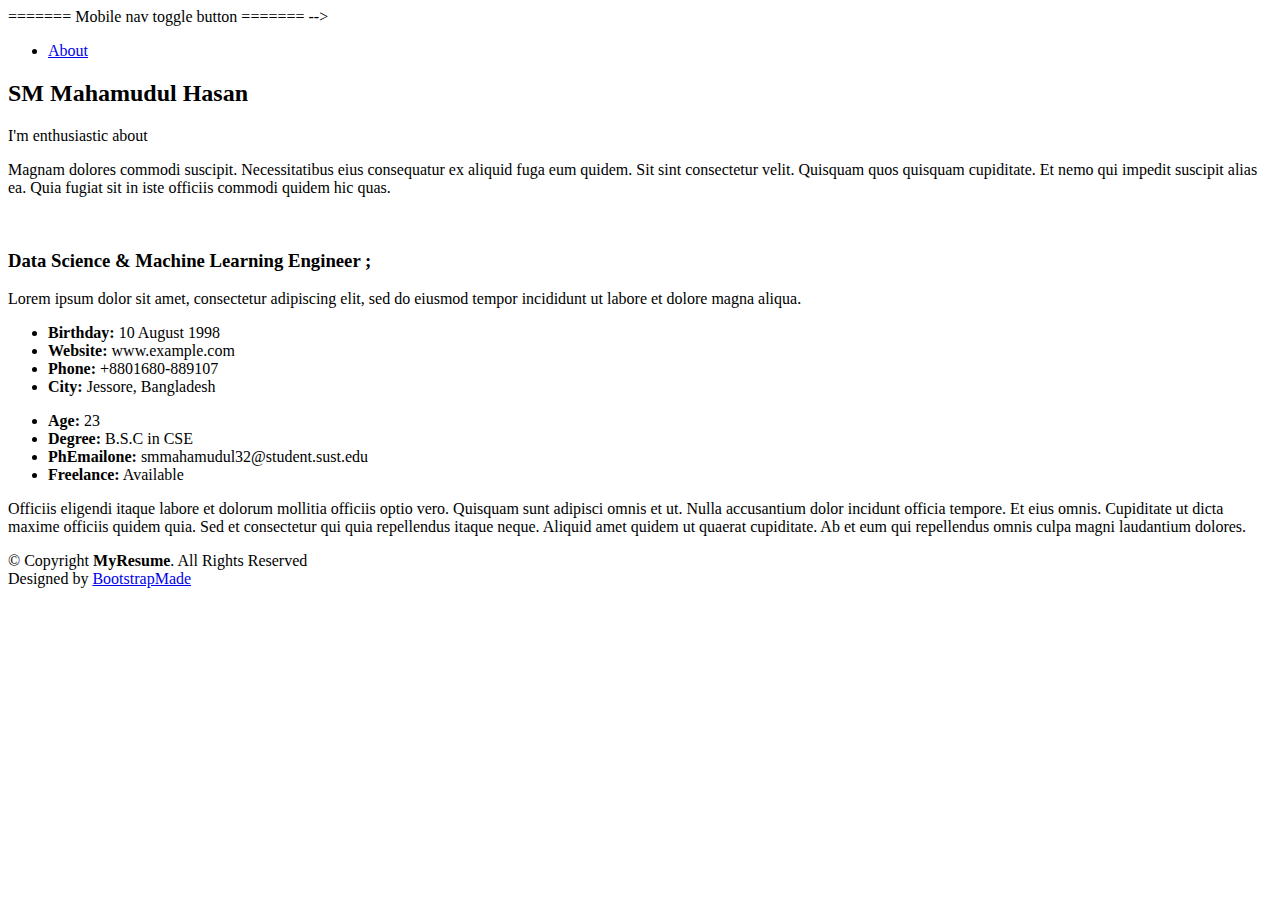
==== index.html @ d657227a "update" ====
<!DOCTYPE html>
<html lang="en">

<head>
  <meta charset="utf-8">
  <meta content="width=device-width, initial-scale=1.0" name="viewport">

  <title>MyResume Bootstrap Template - Index</title>
  <meta content="" name="description">
  <meta content="" name="keywords">

  <!-- Favicons -->
  <link href="assets/img/favicon.png" rel="icon">
  <link href="assets/img/apple-touch-icon.png" rel="apple-touch-icon">

  <!-- Google Fonts -->
  <link href="https://fonts.googleapis.com/css?family=Open+Sans:300,300i,400,400i,600,600i,700,700i|Raleway:300,300i,400,400i,500,500i,600,600i,700,700i|Poppins:300,300i,400,400i,500,500i,600,600i,700,700i" rel="stylesheet">

  <!-- Vendor CSS Files -->
  <link href="assets/vendor/aos/aos.css" rel="stylesheet">
  <link href="assets/vendor/bootstrap/css/bootstrap.min.css" rel="stylesheet">
  <link href="assets/vendor/bootstrap-icons/bootstrap-icons.css" rel="stylesheet">
  <link href="assets/vendor/boxicons/css/boxicons.min.css" rel="stylesheet">
  <link href="assets/vendor/glightbox/css/glightbox.min.css" rel="stylesheet">
  <link href="assets/vendor/swiper/swiper-bundle.min.css" rel="stylesheet">

  <!-- Template Main CSS File -->
  <link href="assets/css/style.css" rel="stylesheet">

  <!-- =======================================================
  * Template Name: MyResume - v4.3.0
  * Template URL: https://bootstrapmade.com/free-html-bootstrap-template-my-resume/
  * Author: BootstrapMade.com
  * License: https://bootstrapmade.com/license/
  ======================================================== -->
</head>

<body>

  ======= Mobile nav toggle button ======= -->
  <!-- <button type="button" class="mobile-nav-toggle d-xl-none"><i class="bi bi-list mobile-nav-toggle"></i></button> -->
  <i class="bi bi-list mobile-nav-toggle d-xl-none"></i>
  <!-- ======= Header ======= -->
  <header id="header" class="d-flex flex-column justify-content-center">

    <nav id="navbar" class="navbar nav-menu">
      <ul>
        <!-- <li><a href="#hero" class="nav-link scrollto active"><i class="bx bx-home"></i> <span>Home</span></a></li> -->
        <li><a href="#about" class="nav-link scrollto"><i class="bx bx-user"></i> <span>About</span></a></li>
        <!-- <li><a href="#resume" class="nav-link scrollto"><i class="bx bx-file-blank"></i> <span>Resume</span></a></li>
        <li><a href="#portfolio" class="nav-link scrollto"><i class="bx bx-book-content"></i> <span>Portfolio</span></a></li>
        <li><a href="#services" class="nav-link scrollto"><i class="bx bx-server"></i> <span>Services</span></a></li>
        <li><a href="#contact" class="nav-link scrollto"><i class="bx bx-envelope"></i> <span>Contact</span></a></li> -->
        <a href="#" class="linkedin"><i class="bx bxl-linkedin"></i></a>
      </ul>
    </nav><!-- .nav-menu -->

  </header><!-- End Header -->



    </div>
  </section><!-- End Hero

  <main id="main">

    <!-- ======= About Section ======= -->
    <section id="about" class="about">
      <div class="container" data-aos="fade-up">

        <div class="section-title">
          <h2>SM Mahamudul Hasan</h2>
          <p>I'm enthusiastic about <span class="typed" data-typed-items="Machine Learning, Data Science, Deep Learning, Natural Language Processing"></span></p>
        
          <p>Magnam dolores commodi suscipit. Necessitatibus eius consequatur ex aliquid fuga eum quidem. Sit sint consectetur velit. Quisquam quos quisquam cupiditate. Et nemo qui impedit suscipit alias ea. Quia fugiat sit in iste officiis commodi quidem hic quas.</p>
        </div>

        <div class="row">
          <div class="col-lg-4">
            <img src="C:\Users\hasan\Documents\11. github resume\me\assets\img\profile-img.jpg" class="img-fluid" alt="">
          </div>
          <div class="col-lg-8 pt-4 pt-lg-0 content">
            <h3>Data Science &amp Machine Learning Engineer ; </h3>
            <p class="fst-italic">
              Lorem ipsum dolor sit amet, consectetur adipiscing elit, sed do eiusmod tempor incididunt ut labore et dolore
              magna aliqua.
            </p>
            <div class="row">
              <div class="col-lg-6">
                <ul>
                  <li><i class="bi bi-chevron-right"></i> <strong>Birthday:</strong> <span>10 August 1998</span></li>
                  <li><i class="bi bi-chevron-right"></i> <strong>Website:</strong> <span>www.example.com</span></li>
                  <li><i class="bi bi-chevron-right"></i> <strong>Phone:</strong> <span>+8801680-889107</span></li>
                  <li><i class="bi bi-chevron-right"></i> <strong>City:</strong> <span>Jessore, Bangladesh</span></li>
                </ul>
              </div>
              <div class="col-lg-6">
                <ul>
                  <li><i class="bi bi-chevron-right"></i> <strong>Age:</strong> <span>23</span></li>
                  <li><i class="bi bi-chevron-right"></i> <strong>Degree:</strong> <span>B.S.C in CSE</span></li>
                  <li><i class="bi bi-chevron-right"></i> <strong>PhEmailone:</strong> <span>smmahamudul32@student.sust.edu</span></li>
                  <li><i class="bi bi-chevron-right"></i> <strong>Freelance:</strong> <span>Available</span></li>
                </ul>
              </div>
            </div>
            <p>
              Officiis eligendi itaque labore et dolorum mollitia officiis optio vero. Quisquam sunt adipisci omnis et ut. Nulla accusantium dolor incidunt officia tempore. Et eius omnis.
              Cupiditate ut dicta maxime officiis quidem quia. Sed et consectetur qui quia repellendus itaque neque. Aliquid amet quidem ut quaerat cupiditate. Ab et eum qui repellendus omnis culpa magni laudantium dolores.
            </p>
          </div>
        </div>

      </div>

      <div class="social-links">
        <a href="#" class="twitter"><i class="bx bxl-twitter"></i></a>
        <a href="#" class="facebook"><i class="bx bxl-facebook"></i></a>
        <a href="#" class="instagram"><i class="bx bxl-instagram"></i></a>
        <a href="#" class="google-plus"><i class="bx bxl-skype"></i></a>
        <a href="#" class="linkedin"><i class="bx bxl-linkedin"></i></a>
      </div>
    </section><!-- End About Section -->



  <!-- ======= Footer ======= -->
  <footer id="footer">
    <div class="container">
 <div class="social-links">
        <a href="#" class="twitter"><i class="bx bxl-twitter"></i></a>
        <a href="#" class="facebook"><i class="bx bxl-facebook"></i></a>
        <a href="#" class="instagram"><i class="bx bxl-instagram"></i></a>
        <a href="#" class="google-plus"><i class="bx bxl-skype"></i></a>
        <a href="#" class="linkedin"><i class="bx bxl-linkedin"></i></a>
      </div>
      <div class="copyright">
        &copy; Copyright <strong><span>MyResume</span></strong>. All Rights Reserved
      </div>
      <div class="credits">
        <!-- All the links in the footer should remain intact. -->
        <!-- You can delete the links only if you purchased the pro version. -->
        <!-- Licensing information: [license-url] -->
        <!-- Purchase the pro version with working PHP/AJAX contact form: https://bootstrapmade.com/free-html-bootstrap-template-my-resume/ -->
        Designed by <a href="https://bootstrapmade.com/">BootstrapMade</a>
      </div>
    </div>
  </footer><!-- End Footer -->

  <div id="preloader"></div>
  <a href="#" class="back-to-top d-flex align-items-center justify-content-center"><i class="bi bi-arrow-up-short"></i></a>

  <!-- Vendor JS Files -->
  <script src="assets/vendor/aos/aos.js"></script>
  <script src="assets/vendor/bootstrap/js/bootstrap.bundle.min.js"></script>
  <script src="assets/vendor/glightbox/js/glightbox.min.js"></script>
  <script src="assets/vendor/isotope-layout/isotope.pkgd.min.js"></script>
  <script src="assets/vendor/php-email-form/validate.js"></script>
  <script src="assets/vendor/purecounter/purecounter.js"></script>
  <script src="assets/vendor/swiper/swiper-bundle.min.js"></script>
  <script src="assets/vendor/typed.js/typed.min.js"></script>
  <script src="assets/vendor/waypoints/noframework.waypoints.js"></script>

  <!-- Template Main JS File -->
  <script src="assets/js/main.js"></script>

</body>

</html>
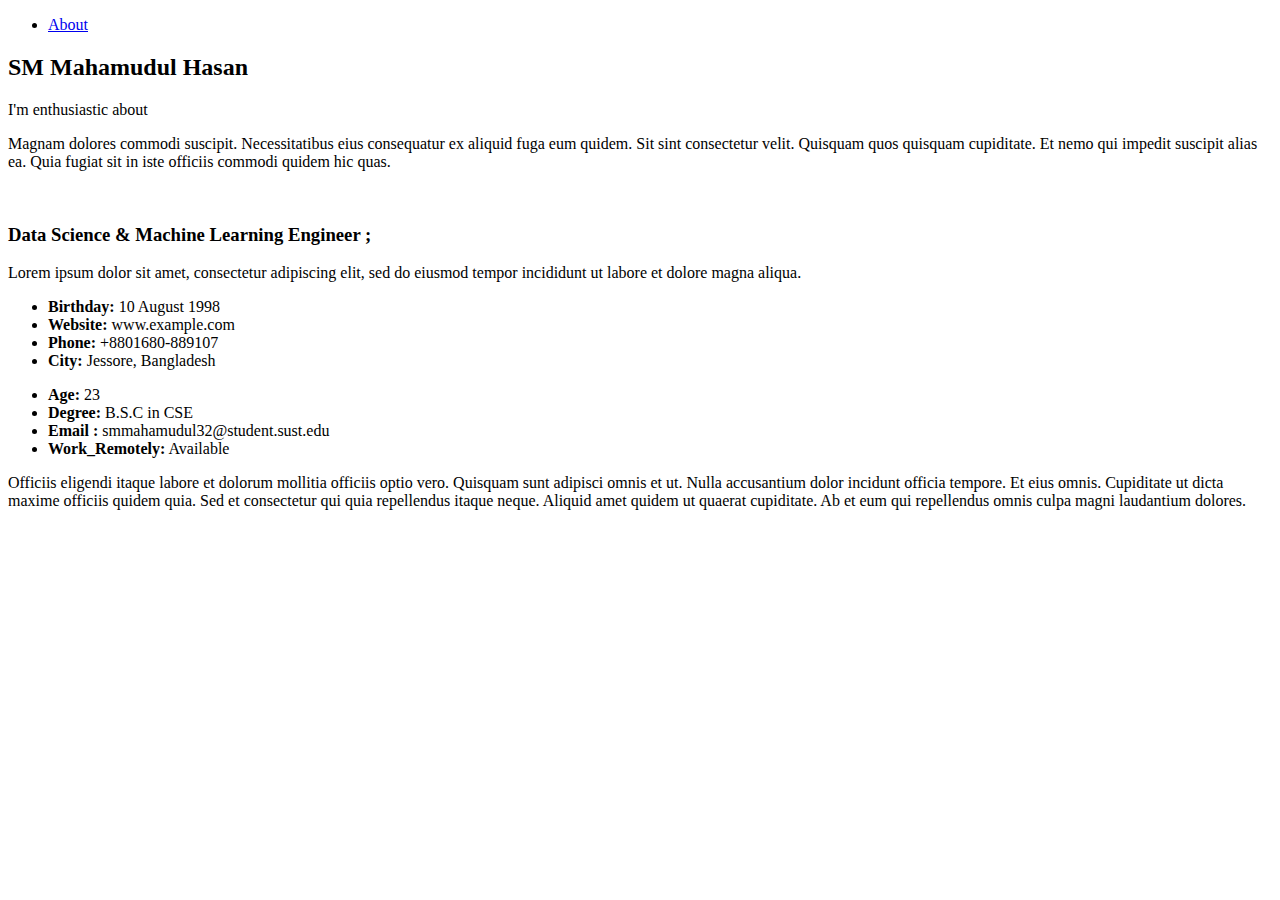
==== commit de2f656a: "social commit" ====
--- a/index.html
+++ b/index.html
@@ -37,7 +37,6 @@
 
 <body>
 
-  ======= Mobile nav toggle button ======= -->
   <!-- <button type="button" class="mobile-nav-toggle d-xl-none"><i class="bi bi-list mobile-nav-toggle"></i></button> -->
   <i class="bi bi-list mobile-nav-toggle d-xl-none"></i>
   <!-- ======= Header ======= -->
@@ -46,21 +45,14 @@
     <nav id="navbar" class="navbar nav-menu">
       <ul>
         <!-- <li><a href="#hero" class="nav-link scrollto active"><i class="bx bx-home"></i> <span>Home</span></a></li> -->
-        <li><a href="#about" class="nav-link scrollto"><i class="bx bx-user"></i> <span>About</span></a></li>
-        <!-- <li><a href="#resume" class="nav-link scrollto"><i class="bx bx-file-blank"></i> <span>Resume</span></a></li>
-        <li><a href="#portfolio" class="nav-link scrollto"><i class="bx bx-book-content"></i> <span>Portfolio</span></a></li>
-        <li><a href="#services" class="nav-link scrollto"><i class="bx bx-server"></i> <span>Services</span></a></li>
-        <li><a href="#contact" class="nav-link scrollto"><i class="bx bx-envelope"></i> <span>Contact</span></a></li> -->
+        <li><a href="#About Me" class="nav-link scrollto"><i class="bx bx-user"></i> <span>About</span></a></li>
         <a href="#" class="linkedin"><i class="bx bxl-linkedin"></i></a>
+        <a href="#" class="Github"><i class="bx bxl-github"></i></a>
       </ul>
     </nav><!-- .nav-menu -->
 
   </header><!-- End Header -->
 
-
-
-    </div>
-  </section><!-- End Hero
 
   <main id="main">
 
@@ -98,8 +90,8 @@
                 <ul>
                   <li><i class="bi bi-chevron-right"></i> <strong>Age:</strong> <span>23</span></li>
                   <li><i class="bi bi-chevron-right"></i> <strong>Degree:</strong> <span>B.S.C in CSE</span></li>
-                  <li><i class="bi bi-chevron-right"></i> <strong>PhEmailone:</strong> <span>smmahamudul32@student.sust.edu</span></li>
-                  <li><i class="bi bi-chevron-right"></i> <strong>Freelance:</strong> <span>Available</span></li>
+                  <li><i class="bi bi-chevron-right"></i> <strong>Email :</strong> <span>smmahamudul32@student.sust.edu</span></li>
+                  <li><i class="bi bi-chevron-right"></i> <strong>Work_Remotely:</strong> <span>Available</span></li>
                 </ul>
               </div>
             </div>
@@ -112,13 +104,6 @@
 
       </div>
 
-      <div class="social-links">
-        <a href="#" class="twitter"><i class="bx bxl-twitter"></i></a>
-        <a href="#" class="facebook"><i class="bx bxl-facebook"></i></a>
-        <a href="#" class="instagram"><i class="bx bxl-instagram"></i></a>
-        <a href="#" class="google-plus"><i class="bx bxl-skype"></i></a>
-        <a href="#" class="linkedin"><i class="bx bxl-linkedin"></i></a>
-      </div>
     </section><!-- End About Section -->
 
 
@@ -127,21 +112,20 @@
   <footer id="footer">
     <div class="container">
  <div class="social-links">
-        <a href="#" class="twitter"><i class="bx bxl-twitter"></i></a>
+        <a href="#" class="github"><i class="bx bxl-github"></i></a>
+        <a href="#" class="linkedin"><i class="bx bxl-linkedin"></i></a>
         <a href="#" class="facebook"><i class="bx bxl-facebook"></i></a>
         <a href="#" class="instagram"><i class="bx bxl-instagram"></i></a>
-        <a href="#" class="google-plus"><i class="bx bxl-skype"></i></a>
-        <a href="#" class="linkedin"><i class="bx bxl-linkedin"></i></a>
+        <a href="#" class="google-plus"><i class="bx bxl-telegram"></i></a>
+        
       </div>
-      <div class="copyright">
-        &copy; Copyright <strong><span>MyResume</span></strong>. All Rights Reserved
-      </div>
+     
       <div class="credits">
         <!-- All the links in the footer should remain intact. -->
         <!-- You can delete the links only if you purchased the pro version. -->
         <!-- Licensing information: [license-url] -->
         <!-- Purchase the pro version with working PHP/AJAX contact form: https://bootstrapmade.com/free-html-bootstrap-template-my-resume/ -->
-        Designed by <a href="https://bootstrapmade.com/">BootstrapMade</a>
+
       </div>
     </div>
   </footer><!-- End Footer -->
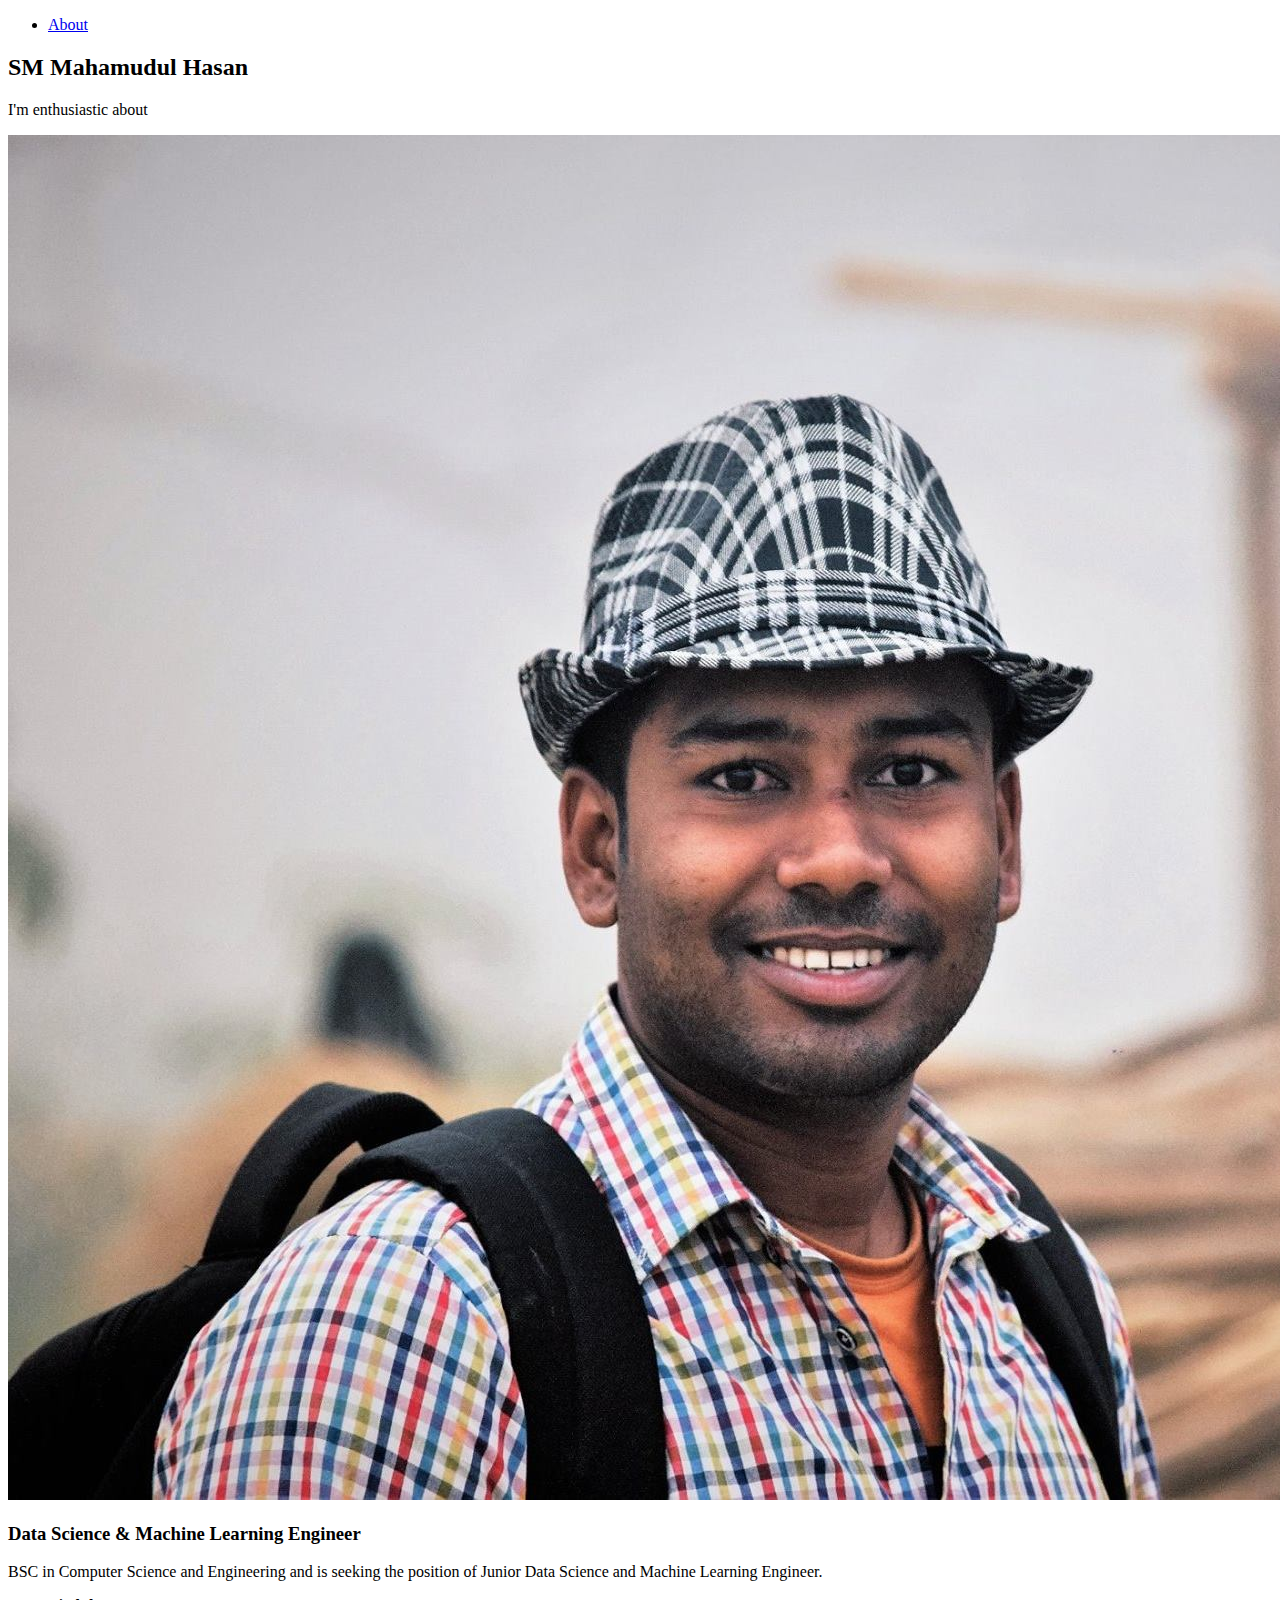
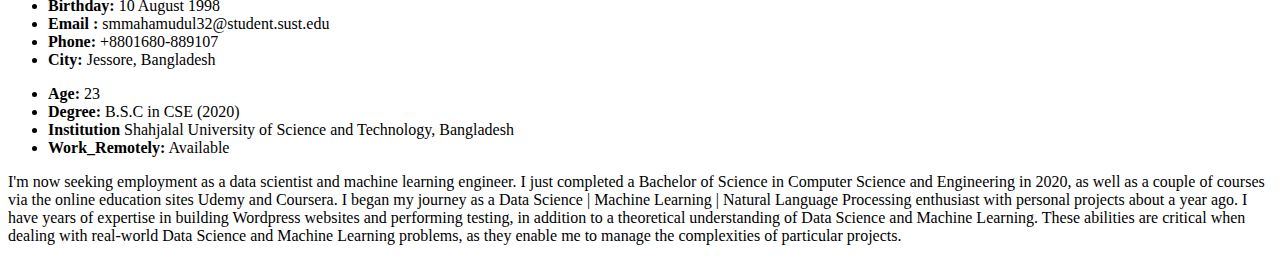
==== commit d3bd7d36: "social link update" ====
--- a/index.html
+++ b/index.html
@@ -27,12 +27,7 @@
   <!-- Template Main CSS File -->
   <link href="assets/css/style.css" rel="stylesheet">
 
-  <!-- =======================================================
-  * Template Name: MyResume - v4.3.0
-  * Template URL: https://bootstrapmade.com/free-html-bootstrap-template-my-resume/
-  * Author: BootstrapMade.com
-  * License: https://bootstrapmade.com/license/
-  ======================================================== -->
+
 </head>
 
 <body>
@@ -46,8 +41,8 @@
       <ul>
         <!-- <li><a href="#hero" class="nav-link scrollto active"><i class="bx bx-home"></i> <span>Home</span></a></li> -->
         <li><a href="#About Me" class="nav-link scrollto"><i class="bx bx-user"></i> <span>About</span></a></li>
-        <a href="#" class="linkedin"><i class="bx bxl-linkedin"></i></a>
-        <a href="#" class="Github"><i class="bx bxl-github"></i></a>
+        <a href="https://www.linkedin.com/in/hasanmahmud032/" class="linkedin"><i class="bx bxl-linkedin"></i></a>
+        <a href="https://github.com/hasansust32" class="Github"><i class="bx bxl-github"></i></a>
       </ul>
     </nav><!-- .nav-menu -->
 
@@ -63,25 +58,23 @@
         <div class="section-title">
           <h2>SM Mahamudul Hasan</h2>
           <p>I'm enthusiastic about <span class="typed" data-typed-items="Machine Learning, Data Science, Deep Learning, Natural Language Processing"></span></p>
-        
-          <p>Magnam dolores commodi suscipit. Necessitatibus eius consequatur ex aliquid fuga eum quidem. Sit sint consectetur velit. Quisquam quos quisquam cupiditate. Et nemo qui impedit suscipit alias ea. Quia fugiat sit in iste officiis commodi quidem hic quas.</p>
+
         </div>
 
         <div class="row">
           <div class="col-lg-4">
-            <img src="C:\Users\hasan\Documents\11. github resume\me\assets\img\profile-img.jpg" class="img-fluid" alt="">
+            <img src="assets/img/profile-img.jpg" class="img-fluid" alt="">
           </div>
           <div class="col-lg-8 pt-4 pt-lg-0 content">
-            <h3>Data Science &amp Machine Learning Engineer ; </h3>
+            <h3>Data Science &amp Machine Learning Engineer </h3>
             <p class="fst-italic">
-              Lorem ipsum dolor sit amet, consectetur adipiscing elit, sed do eiusmod tempor incididunt ut labore et dolore
-              magna aliqua.
+              BSC in Computer Science and Engineering and is seeking the position of Junior Data Science and Machine Learning Engineer.
             </p>
             <div class="row">
               <div class="col-lg-6">
                 <ul>
                   <li><i class="bi bi-chevron-right"></i> <strong>Birthday:</strong> <span>10 August 1998</span></li>
-                  <li><i class="bi bi-chevron-right"></i> <strong>Website:</strong> <span>www.example.com</span></li>
+                  <li><i class="bi bi-chevron-right"></i> <strong>Email :</strong> <span>smmahamudul32@student.sust.edu</span></li>
                   <li><i class="bi bi-chevron-right"></i> <strong>Phone:</strong> <span>+8801680-889107</span></li>
                   <li><i class="bi bi-chevron-right"></i> <strong>City:</strong> <span>Jessore, Bangladesh</span></li>
                 </ul>
@@ -89,15 +82,14 @@
               <div class="col-lg-6">
                 <ul>
                   <li><i class="bi bi-chevron-right"></i> <strong>Age:</strong> <span>23</span></li>
-                  <li><i class="bi bi-chevron-right"></i> <strong>Degree:</strong> <span>B.S.C in CSE</span></li>
-                  <li><i class="bi bi-chevron-right"></i> <strong>Email :</strong> <span>smmahamudul32@student.sust.edu</span></li>
+                  <li><i class="bi bi-chevron-right"></i> <strong>Degree:</strong> <span>B.S.C in CSE (2020) </span></li>
+                  <li><i class="bi bi-chevron-right"></i> <strong>Institution </strong> <span>Shahjalal University of Science and Technology, Bangladesh</span></li>
                   <li><i class="bi bi-chevron-right"></i> <strong>Work_Remotely:</strong> <span>Available</span></li>
                 </ul>
               </div>
             </div>
             <p>
-              Officiis eligendi itaque labore et dolorum mollitia officiis optio vero. Quisquam sunt adipisci omnis et ut. Nulla accusantium dolor incidunt officia tempore. Et eius omnis.
-              Cupiditate ut dicta maxime officiis quidem quia. Sed et consectetur qui quia repellendus itaque neque. Aliquid amet quidem ut quaerat cupiditate. Ab et eum qui repellendus omnis culpa magni laudantium dolores.
+              I'm now seeking employment as a data scientist and machine learning engineer. I just completed a Bachelor of Science in Computer Science and Engineering in 2020, as well as a couple of courses via the online education sites Udemy and Coursera. I began my journey as a Data Science | Machine Learning | Natural Language Processing enthusiast with personal projects about a year ago. I have years of expertise in building Wordpress websites and performing testing, in addition to a theoretical understanding of Data Science and Machine Learning. These abilities are critical when dealing with real-world Data Science and Machine Learning problems, as they enable me to manage the complexities of particular projects.
             </p>
           </div>
         </div>
@@ -112,26 +104,20 @@
   <footer id="footer">
     <div class="container">
  <div class="social-links">
-        <a href="#" class="github"><i class="bx bxl-github"></i></a>
-        <a href="#" class="linkedin"><i class="bx bxl-linkedin"></i></a>
-        <a href="#" class="facebook"><i class="bx bxl-facebook"></i></a>
-        <a href="#" class="instagram"><i class="bx bxl-instagram"></i></a>
-        <a href="#" class="google-plus"><i class="bx bxl-telegram"></i></a>
+        <a href="https://github.com/hasansust32" class="github"><i class="bx bxl-github"></i></a>
+        <a href="https://www.linkedin.com/in/hasanmahmud032/" class="linkedin"><i class="bx bxl-linkedin"></i></a>
+        <a href="https://www.facebook.com/smhasan32/" class="facebook"><i class="bx bxl-facebook"></i></a>
+        <a href="https://www.instagram.com/hassann032/" class="instagram"><i class="bx bxl-instagram"></i></a>
+        <a href="https://t.me/hasansust32" class="telegram"><i class="bx bxl-telegram"></i></a>
         
       </div>
      
-      <div class="credits">
-        <!-- All the links in the footer should remain intact. -->
-        <!-- You can delete the links only if you purchased the pro version. -->
-        <!-- Licensing information: [license-url] -->
-        <!-- Purchase the pro version with working PHP/AJAX contact form: https://bootstrapmade.com/free-html-bootstrap-template-my-resume/ -->
 
-      </div>
     </div>
   </footer><!-- End Footer -->
-
+<!-- 
   <div id="preloader"></div>
-  <a href="#" class="back-to-top d-flex align-items-center justify-content-center"><i class="bi bi-arrow-up-short"></i></a>
+  <a href="#" class="back-to-top d-flex align-items-center justify-content-center"><i class="bi bi-arrow-up-short"></i></a> -->
 
   <!-- Vendor JS Files -->
   <script src="assets/vendor/aos/aos.js"></script>
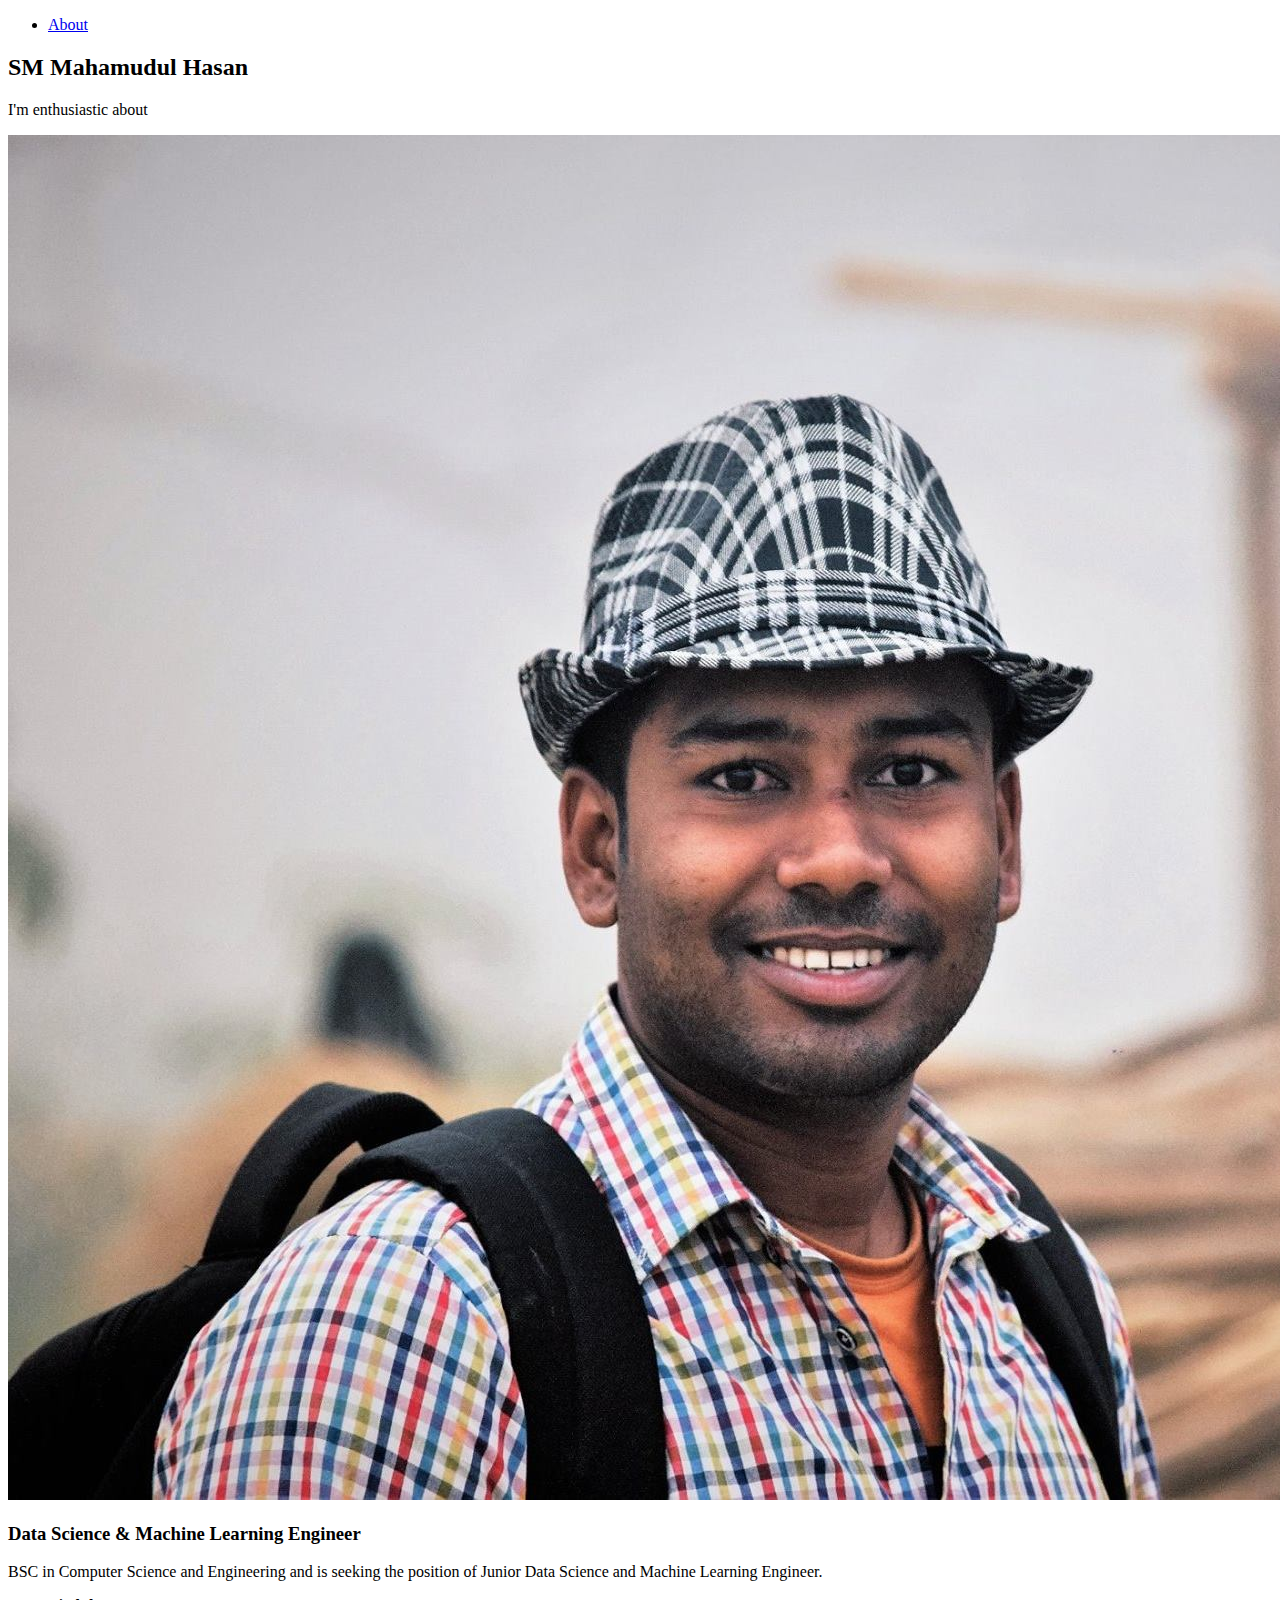
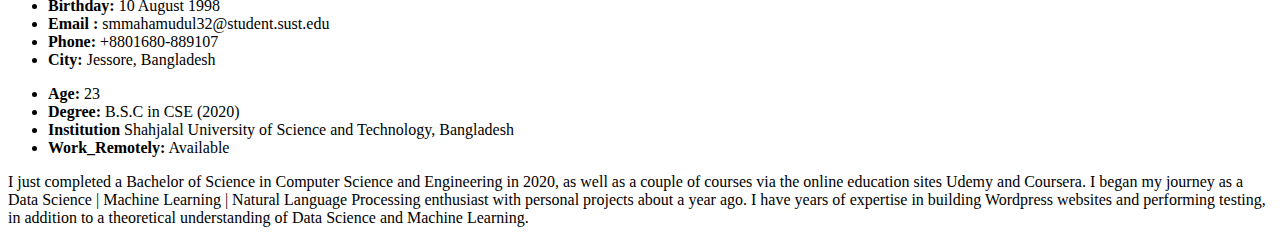
==== commit b1160bf1: "final commit" ====
--- a/index.html
+++ b/index.html
@@ -41,8 +41,8 @@
       <ul>
         <!-- <li><a href="#hero" class="nav-link scrollto active"><i class="bx bx-home"></i> <span>Home</span></a></li> -->
         <li><a href="#About Me" class="nav-link scrollto"><i class="bx bx-user"></i> <span>About</span></a></li>
-        <a href="https://www.linkedin.com/in/hasanmahmud032/" class="linkedin"><i class="bx bxl-linkedin"></i></a>
-        <a href="https://github.com/hasansust32" class="Github"><i class="bx bxl-github"></i></a>
+        <a href="https://www.linkedin.com/in/hasanmahmud032/" target="_blank" class="linkedin"><i class="bx bxl-linkedin"></i></a>
+        <a href="https://github.com/hasansust32" target="_blank" class="Github"><i class="bx bxl-github"></i></a>
       </ul>
     </nav><!-- .nav-menu -->
 
@@ -89,7 +89,7 @@
               </div>
             </div>
             <p>
-              I'm now seeking employment as a data scientist and machine learning engineer. I just completed a Bachelor of Science in Computer Science and Engineering in 2020, as well as a couple of courses via the online education sites Udemy and Coursera. I began my journey as a Data Science | Machine Learning | Natural Language Processing enthusiast with personal projects about a year ago. I have years of expertise in building Wordpress websites and performing testing, in addition to a theoretical understanding of Data Science and Machine Learning. These abilities are critical when dealing with real-world Data Science and Machine Learning problems, as they enable me to manage the complexities of particular projects.
+              I just completed a Bachelor of Science in Computer Science and Engineering in 2020, as well as a couple of courses via the online education sites Udemy and Coursera. I began my journey as a Data Science | Machine Learning | Natural Language Processing enthusiast with personal projects about a year ago. I have years of expertise in building Wordpress websites and performing testing, in addition to a theoretical understanding of Data Science and Machine Learning.
             </p>
           </div>
         </div>
@@ -104,11 +104,11 @@
   <footer id="footer">
     <div class="container">
  <div class="social-links">
-        <a href="https://github.com/hasansust32" class="github"><i class="bx bxl-github"></i></a>
-        <a href="https://www.linkedin.com/in/hasanmahmud032/" class="linkedin"><i class="bx bxl-linkedin"></i></a>
-        <a href="https://www.facebook.com/smhasan32/" class="facebook"><i class="bx bxl-facebook"></i></a>
-        <a href="https://www.instagram.com/hassann032/" class="instagram"><i class="bx bxl-instagram"></i></a>
-        <a href="https://t.me/hasansust32" class="telegram"><i class="bx bxl-telegram"></i></a>
+        <a href="https://github.com/hasansust32" target="_blank" class="github"><i class="bx bxl-github"></i></a>
+        <a href="https://www.linkedin.com/in/hasanmahmud032/" target="_blank" class="linkedin"><i class="bx bxl-linkedin"></i></a>
+        <a href="https://www.facebook.com/smhasan32/" target="_blank" class="facebook"><i class="bx bxl-facebook"></i></a>
+        <a href="https://www.instagram.com/hassann032/" target="_blank" class="instagram"><i class="bx bxl-instagram"></i></a>
+        <a href="https://t.me/hasansust32" target="_blank" class="telegram"><i class="bx bxl-telegram"></i></a>
         
       </div>
      
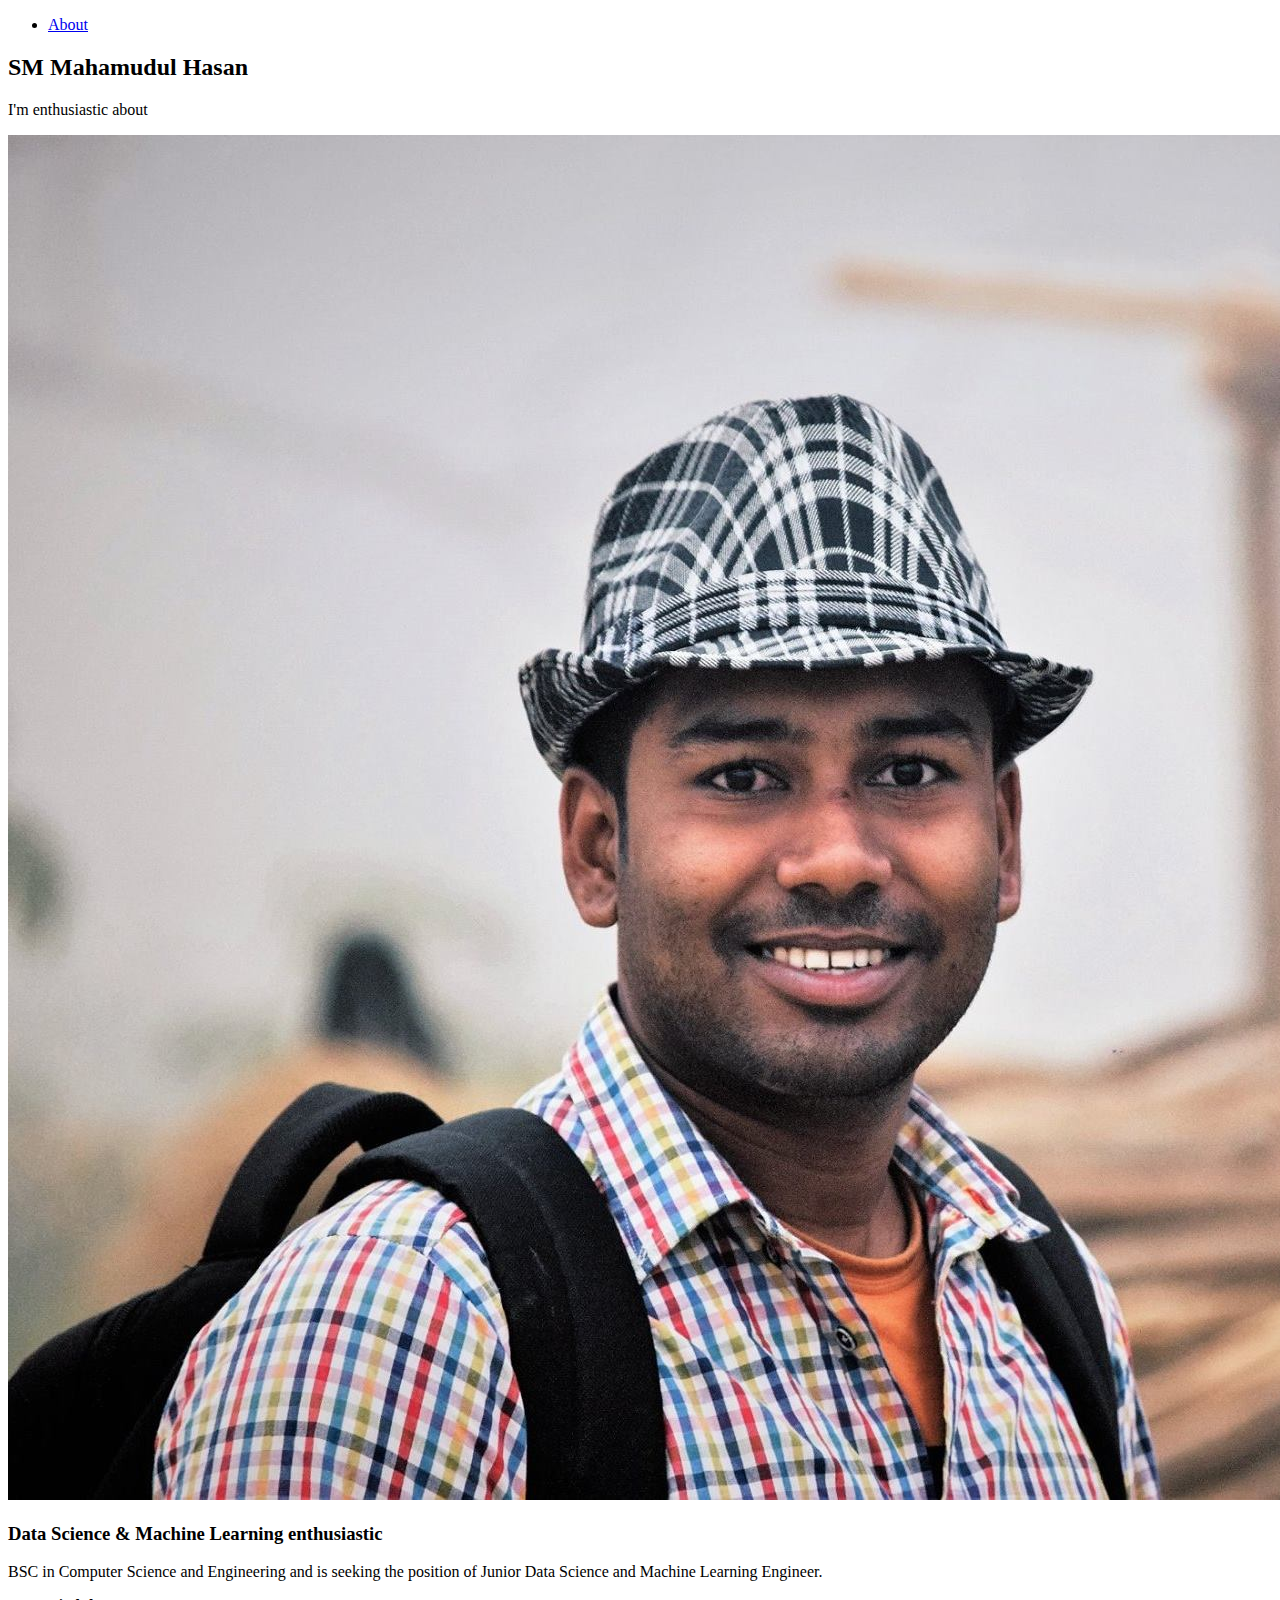
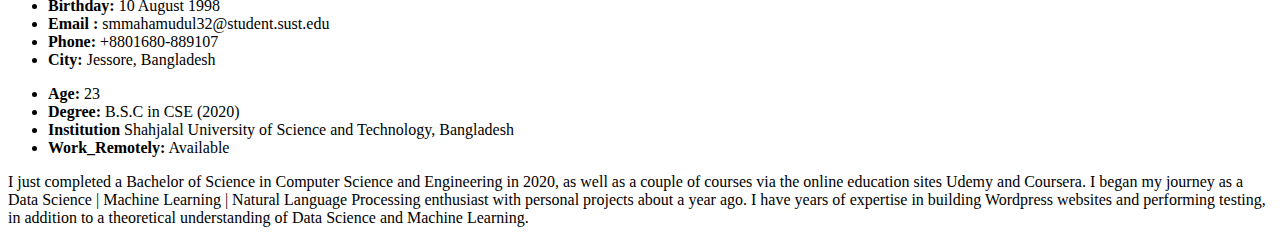
==== commit 14afe0f8: "commit" ====
--- a/index.html
+++ b/index.html
@@ -66,7 +66,7 @@
             <img src="assets/img/profile-img.jpg" class="img-fluid" alt="">
           </div>
           <div class="col-lg-8 pt-4 pt-lg-0 content">
-            <h3>Data Science &amp Machine Learning Engineer </h3>
+            <h3>Data Science &amp Machine Learning enthusiastic </h3>
             <p class="fst-italic">
               BSC in Computer Science and Engineering and is seeking the position of Junior Data Science and Machine Learning Engineer.
             </p>
